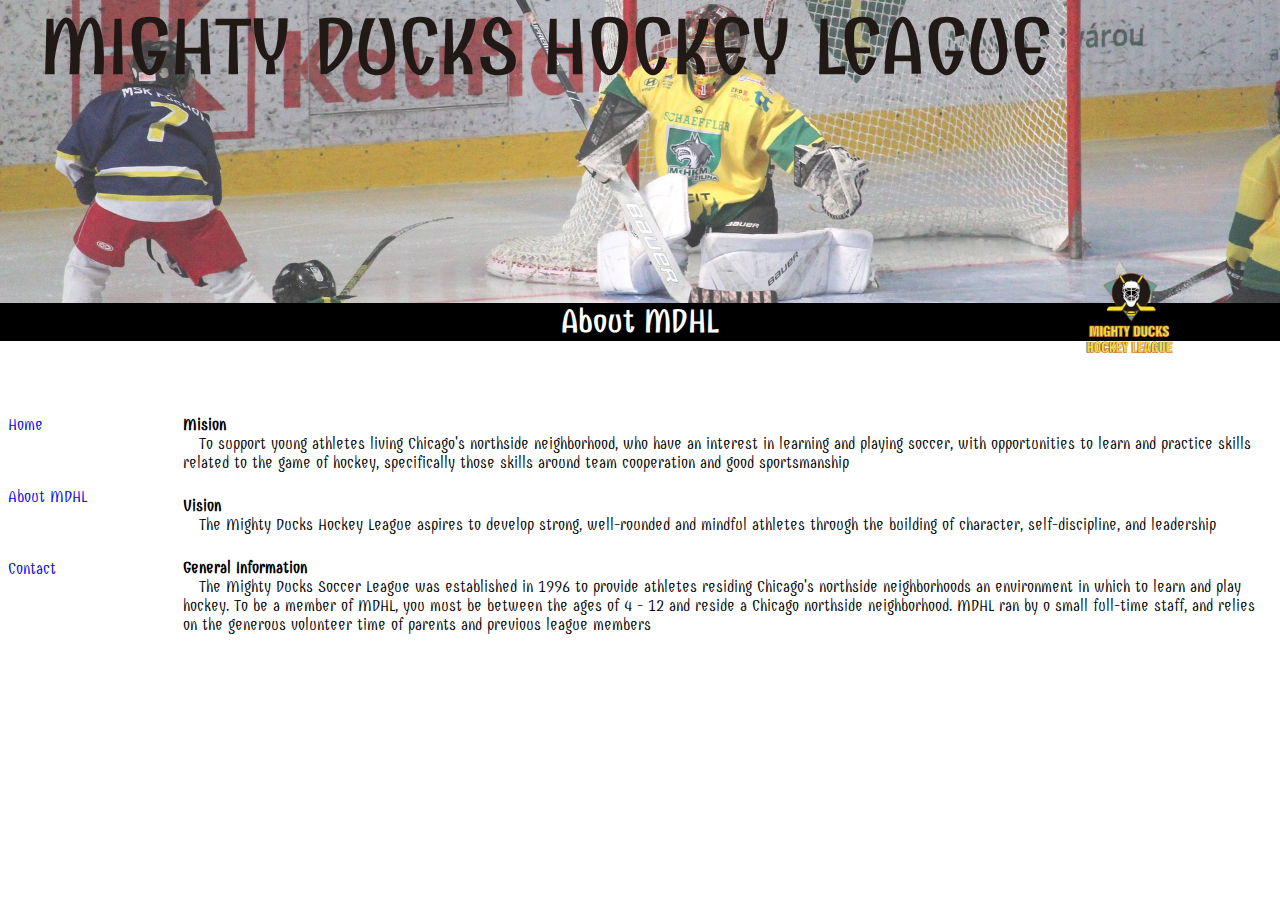
==== pages/about.html @ 9567b89e ":bug: Fix: Change class names and Add folder pages" ====
<!DOCTYPE html>
<html lang="en">
<head>
    <meta charset="UTF-8">
    <meta http-equiv="X-UA-Compatible" content="IE=edge">
    <meta name="viewport" content="width=device-width, initial-scale=1.0">
    <link rel="icon" href="./assets/img/logoMD.png">
    <link rel="stylesheet" href="../assets/css/mdhl.css">
    <title>About - MIGHTY DUCKS HOCKEY LEAGUE</title>
</head>
<body>
    <header class="container">
        <div class="banner">
            <div class="img-container">
                <!-- <img src="../assets/img/design1_image2.jpg" alt="Banner MDHL" class="imgBanner"> -->
            </div>
            <div class="title">
                <h1>MIGHTY DUCKS HOCKEY LEAGUE</h1>
            </div>
        </div>

        <div class="container-subtittle">
            <div class="subtittle">
                <h2>About MDHL</h2>
            </div>
            <div class="logo">
                <img src="../assets/img/logoMightyDucks-01.png" alt="Logo de MDHL" class="logo">
            </div>
        </div>
    </header>

    <main class="info">
        <nav class="navbar">
            <a href="../index.html">Home</a>
            <a href="#">About MDHL</a>
            <a href="./contact.html">Contact</a>
        </nav>

        <div class="definition">
            <dl>
                <dt class="termino">Mision</dt> 
                <dd class="definicion"><span class="sangria">To</span> support young athletes living Chicago's northside neighborhood, who have an interest in
                    learning and playing soccer, with opportunities to learn and practice skills related to the game of
                    hockey, specifically those skills around team cooperation and good sportsmanship</dd>
                
                <dt class="termino">Vision</dt> 
                <dd class="definicion"><span class="sangria">The</span>  Mighty Ducks Hockey League aspires to develop strong, well-rounded and mindful athletes
                    through the building of character, self-discipline, and leadership</dd>

                <dt class="termino">General Information</dt> 
                <dd class="definicion"><span class="sangria">The</span>  Mighty Ducks Soccer League was established in 1996 to provide athletes residing
                    Chicago's northside neighborhoods an environment in which to learn and play hockey. To be a
                    member of MDHL, you must be between the ages of 4 - 12 and reside a Chicago northside
                    neighborhood. MDHL ran by o small full-time staff, and relies on the generous volunteer time of
                    parents and previous league members</dd>
            </dl>
        </div>
    </main>
</body>
</html>
---- assets/css/mdhl.css ----
@import url('https://fonts.googleapis.com/css2?family=Combo&display=swap');

:root{
    --font: 'Combo', cursive;
    --brown: #211915;
}

*{
    margin: 0;
    padding: 0;
    box-sizing: border-box;
}

body{
    max-width: 100vw;
    max-height: 100vh;
    font-family: var(--font);
    /* background-color: #2119152e; */
}

a{
    text-decoration: none;
}

a:visited{
    color: var(--brown);
}

a:hover{
    color: rgba(221, 134, 20, 0.85);
}

a:active{
    color: rgb(17,164,184);
}


/*? Header */
/** General para todas las páginas **/
.banner{
    max-height: 20em;
    margin-bottom: 13em;
}

.img-container{
    width: 100%;
    height: 20em;
    position: absolute;
    background-color: rgba(161, 158, 95, 0.85);
    margin-bottom: 10em;
    background-image: url("../img/design1_image2.jpg");
    background-repeat: no-repeat;
    background-position-y: 40%;
    background-size: cover;
    opacity: 0.80;
}

.title{
    /* background-color: rgba(255, 0, 0, 0.1); */
    position: relative;
    top: 0;
    left: 0;
    color: var(--brown);
}

.title > h1{
    font-size: 5em;
    padding-left: 0.5em;
    /* animation: animate__pulse 5s ease infinite alternate; */
}

.container-subtittle{
    max-height: 5em;
    text-align: center;
    margin-bottom: 20em;
}

.subtittle{
    width: 100%;
    position: absolute;
    background-color: black;
}

.subtittle h2{
    font-size: 2em;
    color: white;
}

.logo{
    position: relative;
    margin-top: -21px;
    margin-right: 50px;
    float: right;
    color: var(--brown);
}

.logo img{
    width: 100px;
}
/*? Fin Header */


/*? Main */
/** General **/
.info{
    display: flex;
    gap: 6em;
}

.navbar{
    display: flex;
    flex-direction: column;
    gap: 3.3em;
    padding-left: 0.5em;
}

.navbar a{
    color: blue;
}

.navbar a:focus{
    color: black;
}

/** About MDHL **/
.definicion_evento{
    margin-bottom: 1.5em;
    padding-left: 1em;
}

.termino{
    font-weight: bold;
}

.sangria{
    padding-left: 1em;
}

.definicion{
    margin-bottom: 1.5em;
}

.definition{
    width: 85%;
}

/** Contact **/
.text{
    margin-top: 1em;
}
/*? Fin Main */
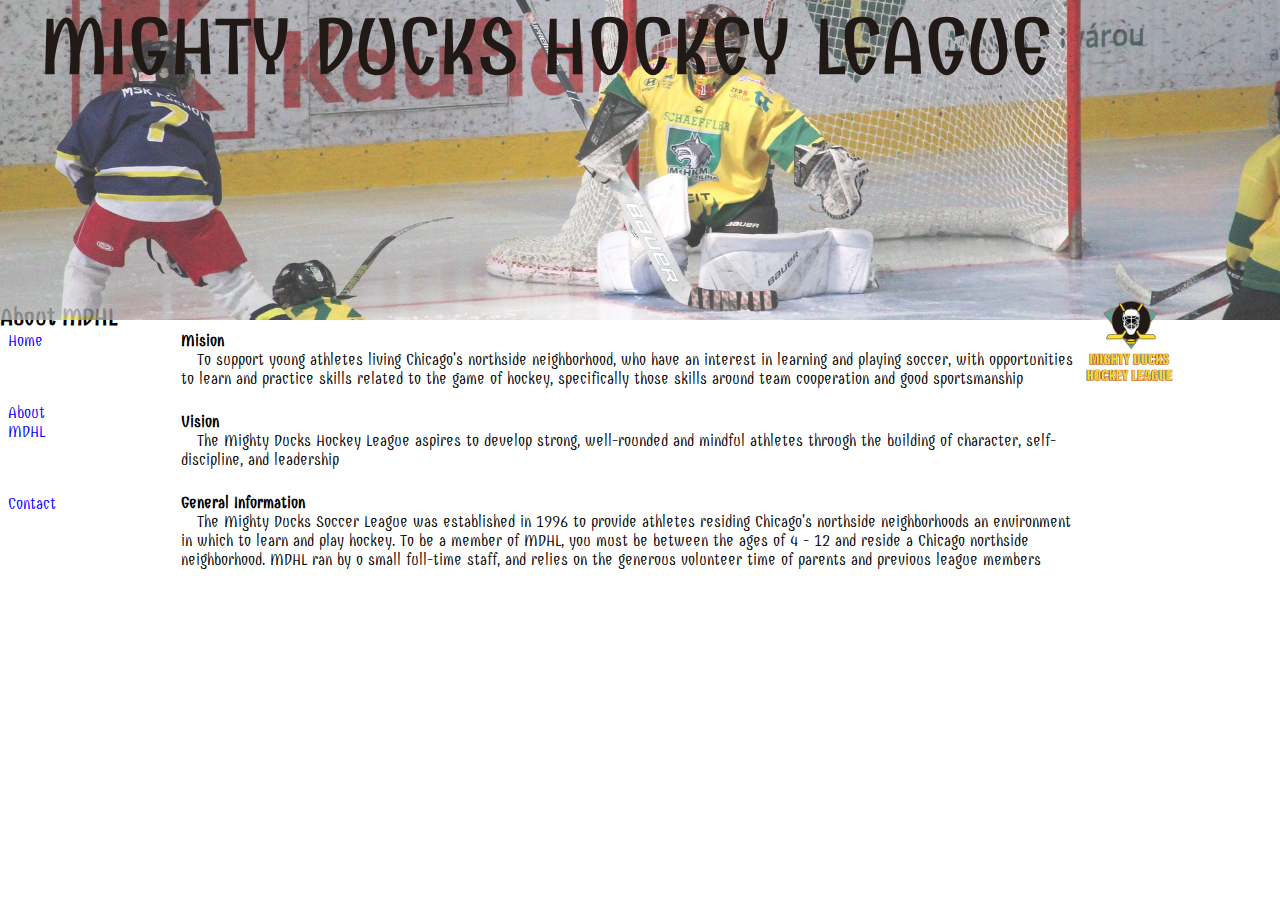
==== commit d14738c6: ":bug: Fix: Change class names" ====
--- a/pages/about.html
+++ b/pages/about.html
@@ -19,8 +19,8 @@
             </div>
         </div>
 
-        <div class="container-subtittle">
-            <div class="subtittle">
+        <div class="container-subtitle">
+            <div class="subtitle">
                 <h2>About MDHL</h2>
             </div>
             <div class="logo">
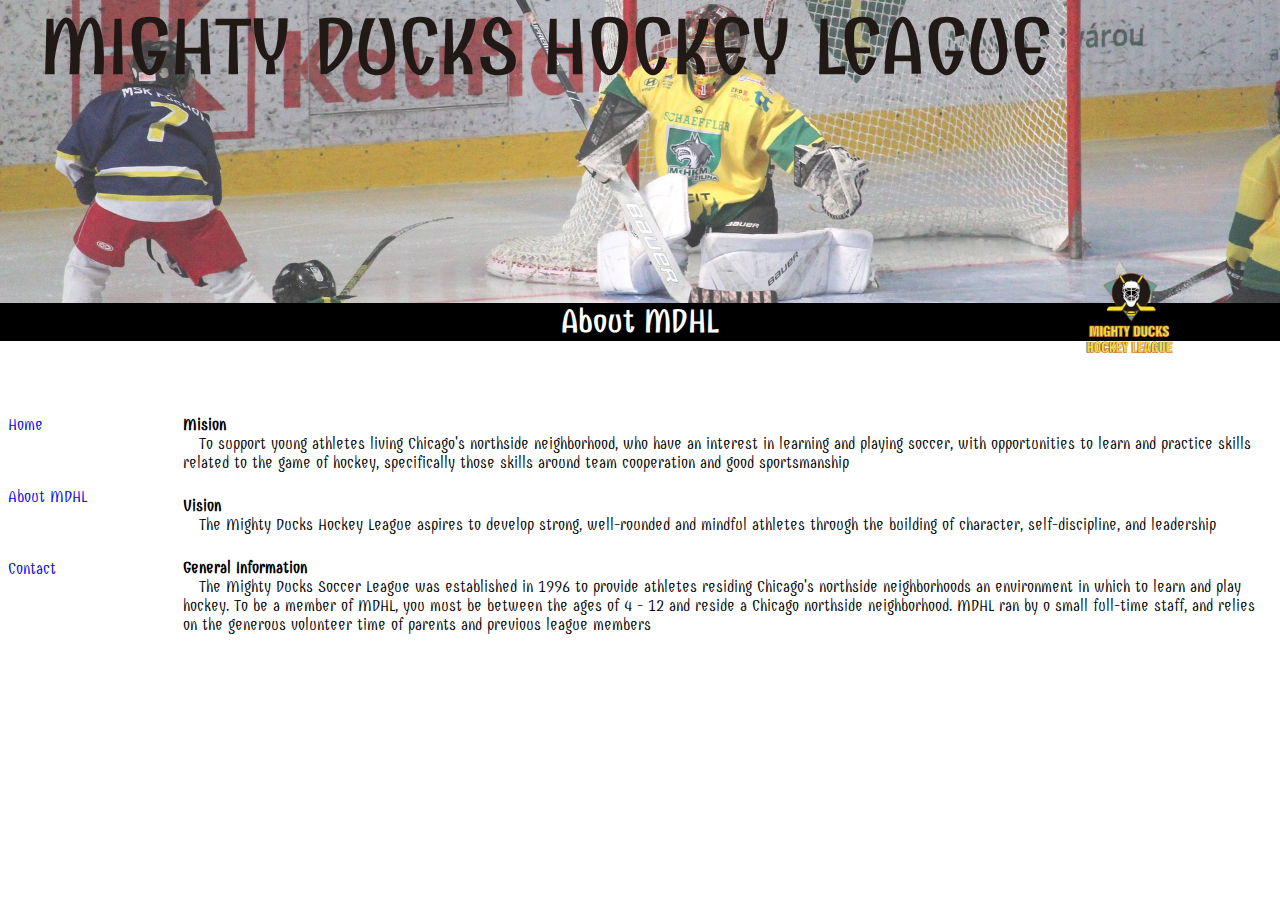
==== commit 980bdaac: ":bug: Fix: Fix link to icon" ====
--- a/pages/about.html
+++ b/pages/about.html
@@ -4,7 +4,7 @@
     <meta charset="UTF-8">
     <meta http-equiv="X-UA-Compatible" content="IE=edge">
     <meta name="viewport" content="width=device-width, initial-scale=1.0">
-    <link rel="icon" href="./assets/img/logoMD.png">
+    <link rel="icon" href="../assets/img/logoMD.png">
     <link rel="stylesheet" href="../assets/css/mdhl.css">
     <title>About - MIGHTY DUCKS HOCKEY LEAGUE</title>
 </head>
--- a/assets/css/mdhl.css
+++ b/assets/css/mdhl.css
@@ -69,19 +69,19 @@
     /* animation: animate__pulse 5s ease infinite alternate; */
 }
 
-.container-subtittle{
+.container-subtitle{
     max-height: 5em;
     text-align: center;
     margin-bottom: 20em;
 }
 
-.subtittle{
+.subtitle{
     width: 100%;
     position: absolute;
     background-color: black;
 }
 
-.subtittle h2{
+.subtitle h2{
     font-size: 2em;
     color: white;
 }
